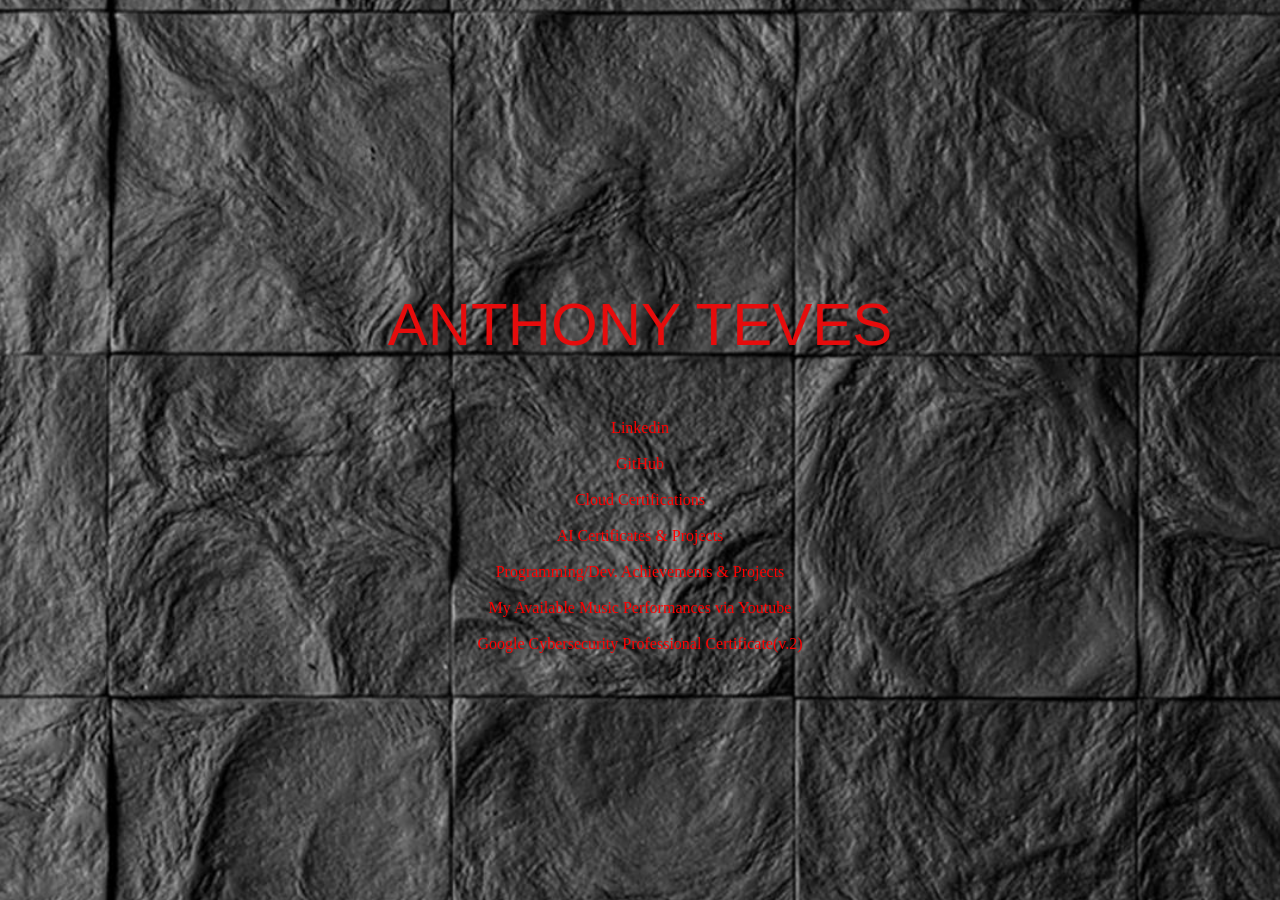
==== index.html @ 1a4ed635 "Fix HTML formatting and update links" ====
<!DOCTYPE html>
<html lang="en">
<head>
    <meta charset="UTF-8">
    <meta name="viewport" content="width=device-width, initial-scale=1.0">
    <link rel="stylesheet" href="style.css">
        <title>My Website</title>
    <!-- Reference the main.js file with the defer attribute -->
    <script src="main.js" defer></script>
    <style>
  .large-text {
    font-size: 60px;
      font-family: helvetica;
  }
</style>
</head>
<body>
<div class="dchover">
  <div class="dchover__btn">
    <p class="large-text"><span>ANTHONY TEVES</span></p>
  </div>
<a href="https://www.linkedin.com/in/anthony-teves/" style="color:red; text-decoration:none;">Linkedin</a><br>
<a href="https://github.com/ateves" style="color:red; text-decoration:none;">GitHub</a><br>
<a href="https://docs.google.com/spreadsheets/d/1_ruDaHUSnFp4wggS_WrxD24N3j-581Cmcvkr8JUXP2Y/edit?usp=sharing" style="color:red; text-decoration:none;">Cloud Certifications</a><br>  
<a href="https://docs.google.com/spreadsheets/d/1MI6BZtzG8HWioBjY_sDZ0L-ax_yjiBLUjhfw1e8pEMY/edit?usp=sharing/" style="color:red; text-decoration:none;">AI Certificates & Projects</a><br>
<a href="https://docs.google.com/spreadsheets/d/1WxPPpLaBLKnIjzqxc-_2hu_z78cMA6PTf86rGy0PZwE/edit?usp=sharing" style="color:red; text-decoration:none;">Programming/Dev. Achievements & Projects</a><br>
<a href="https://youtube.com/playlist?list=PLbRsfRoIOVuHuPNPsIE6G2z-Y8Lj7u5mg&si=OX91VuACBDrpEww6" style="color:red; text-decoration:none;">My Available Music Performances via Youtube</a><br>
<a href="https://www.coursera.org/account/accomplishments/specialization/C7FIPTPGB1XE" style="color:red; text-decoration:none;">Google Cybersecurity Professional Certificate(v.2)</a><br>
    
       </div>
  </body>
</html>
---- style.css ----
html, body {
  margin: 0;
  padding: 0;
  width: 100%;
  height: 100%;
  background: #000;
  color: #e60c0c;
  background-image: url('https://ateves.github.io/strum/unknown.jpg');
  background-size: cover;
  background-position: center;
}

.dchover {
  width: 100%;
  height: 100%;
  position: relative;
  display: flex;
  justify-content: center;
  align-items: center;
  flex-direction: column;
  
  &__btn {
    font-family: helvetica;
    font-weight: 600;
    letter-spacing: -2px;
    font-size: 50px;
    cursor: pointer;
    
    span {
      display: inline-block; 
      white-space: pre;
      overflow: hidden;
    }
  }
}
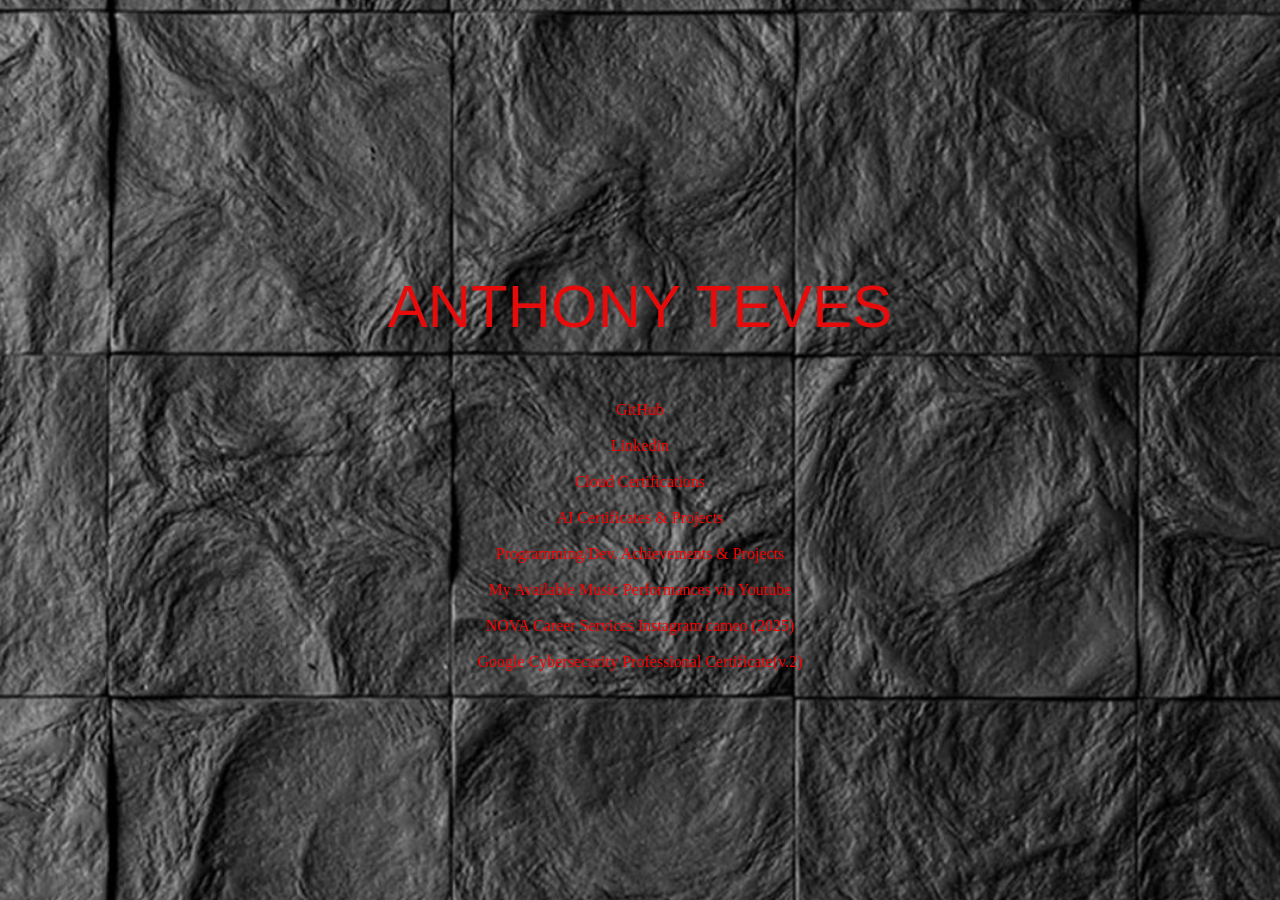
==== commit 27459520: "Fix HTML structure and update links" ====
--- a/index.html
+++ b/index.html
@@ -19,12 +19,14 @@
   <div class="dchover__btn">
     <p class="large-text"><span>ANTHONY TEVES</span></p>
   </div>
+
+<a href="https://github.com/ateves" style="color:red; text-decoration:none;">GitHub</a><br>
 <a href="https://www.linkedin.com/in/anthony-teves/" style="color:red; text-decoration:none;">Linkedin</a><br>
-<a href="https://github.com/ateves" style="color:red; text-decoration:none;">GitHub</a><br>
 <a href="https://docs.google.com/spreadsheets/d/1_ruDaHUSnFp4wggS_WrxD24N3j-581Cmcvkr8JUXP2Y/edit?usp=sharing" style="color:red; text-decoration:none;">Cloud Certifications</a><br>  
 <a href="https://docs.google.com/spreadsheets/d/1MI6BZtzG8HWioBjY_sDZ0L-ax_yjiBLUjhfw1e8pEMY/edit?usp=sharing/" style="color:red; text-decoration:none;">AI Certificates & Projects</a><br>
 <a href="https://docs.google.com/spreadsheets/d/1WxPPpLaBLKnIjzqxc-_2hu_z78cMA6PTf86rGy0PZwE/edit?usp=sharing" style="color:red; text-decoration:none;">Programming/Dev. Achievements & Projects</a><br>
 <a href="https://youtube.com/playlist?list=PLbRsfRoIOVuHuPNPsIE6G2z-Y8Lj7u5mg&si=OX91VuACBDrpEww6" style="color:red; text-decoration:none;">My Available Music Performances via Youtube</a><br>
+<a href="https://www.instagram.com/p/DMyHsy6ssvv/" style="color:red; text-decoration:none;">NOVA Career Services Instagram cameo (2025)</a><br>
 <a href="https://www.coursera.org/account/accomplishments/specialization/C7FIPTPGB1XE" style="color:red; text-decoration:none;">Google Cybersecurity Professional Certificate(v.2)</a><br>
     
        </div>
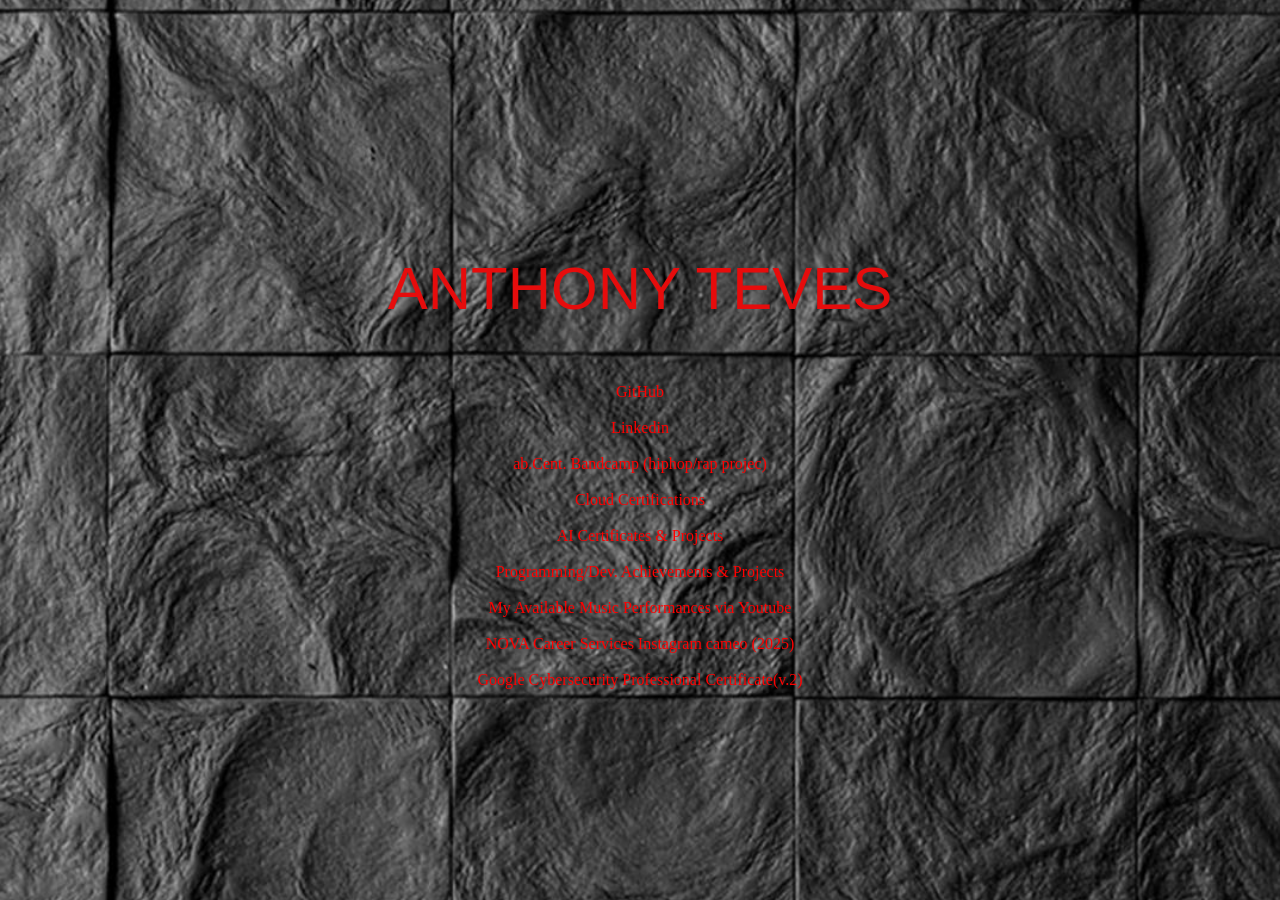
==== commit beced82b: "Modify index.html with new links and content Updated links and added a new link to ab.Cent. Bandcamp" ====
--- a/index.html
+++ b/index.html
@@ -22,6 +22,7 @@
 
 <a href="https://github.com/ateves" style="color:red; text-decoration:none;">GitHub</a><br>
 <a href="https://www.linkedin.com/in/anthony-teves/" style="color:red; text-decoration:none;">Linkedin</a><br>
+<a href="https://abcent.bandcamp.com/music" style="color:red; text-decoration:none;">ab.Cent. Bandcamp (hiphop/rap projec)</a><br>
 <a href="https://docs.google.com/spreadsheets/d/1_ruDaHUSnFp4wggS_WrxD24N3j-581Cmcvkr8JUXP2Y/edit?usp=sharing" style="color:red; text-decoration:none;">Cloud Certifications</a><br>  
 <a href="https://docs.google.com/spreadsheets/d/1MI6BZtzG8HWioBjY_sDZ0L-ax_yjiBLUjhfw1e8pEMY/edit?usp=sharing/" style="color:red; text-decoration:none;">AI Certificates & Projects</a><br>
 <a href="https://docs.google.com/spreadsheets/d/1WxPPpLaBLKnIjzqxc-_2hu_z78cMA6PTf86rGy0PZwE/edit?usp=sharing" style="color:red; text-decoration:none;">Programming/Dev. Achievements & Projects</a><br>
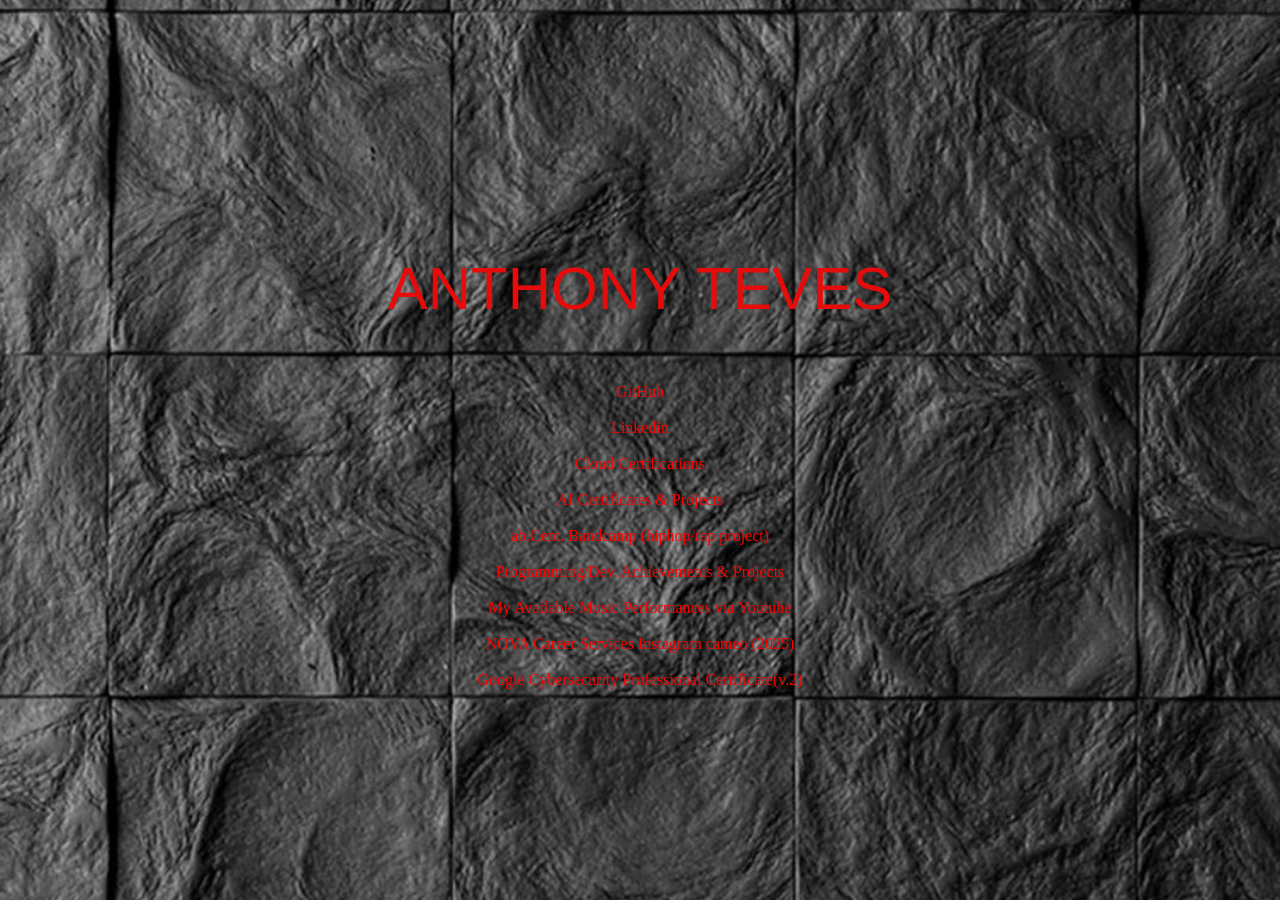
==== commit 328f7a22: "Fix HTML formatting and update links" ====
--- a/index.html
+++ b/index.html
@@ -22,9 +22,9 @@
 
 <a href="https://github.com/ateves" style="color:red; text-decoration:none;">GitHub</a><br>
 <a href="https://www.linkedin.com/in/anthony-teves/" style="color:red; text-decoration:none;">Linkedin</a><br>
-<a href="https://abcent.bandcamp.com/music" style="color:red; text-decoration:none;">ab.Cent. Bandcamp (hiphop/rap projec)</a><br>
 <a href="https://docs.google.com/spreadsheets/d/1_ruDaHUSnFp4wggS_WrxD24N3j-581Cmcvkr8JUXP2Y/edit?usp=sharing" style="color:red; text-decoration:none;">Cloud Certifications</a><br>  
 <a href="https://docs.google.com/spreadsheets/d/1MI6BZtzG8HWioBjY_sDZ0L-ax_yjiBLUjhfw1e8pEMY/edit?usp=sharing/" style="color:red; text-decoration:none;">AI Certificates & Projects</a><br>
+<a href="https://abcent.bandcamp.com/music" style="color:red; text-decoration:none;">ab.Cent. Bandcamp (hiphop/rap project)</a><br>
 <a href="https://docs.google.com/spreadsheets/d/1WxPPpLaBLKnIjzqxc-_2hu_z78cMA6PTf86rGy0PZwE/edit?usp=sharing" style="color:red; text-decoration:none;">Programming/Dev. Achievements & Projects</a><br>
 <a href="https://youtube.com/playlist?list=PLbRsfRoIOVuHuPNPsIE6G2z-Y8Lj7u5mg&si=OX91VuACBDrpEww6" style="color:red; text-decoration:none;">My Available Music Performances via Youtube</a><br>
 <a href="https://www.instagram.com/p/DMyHsy6ssvv/" style="color:red; text-decoration:none;">NOVA Career Services Instagram cameo (2025)</a><br>
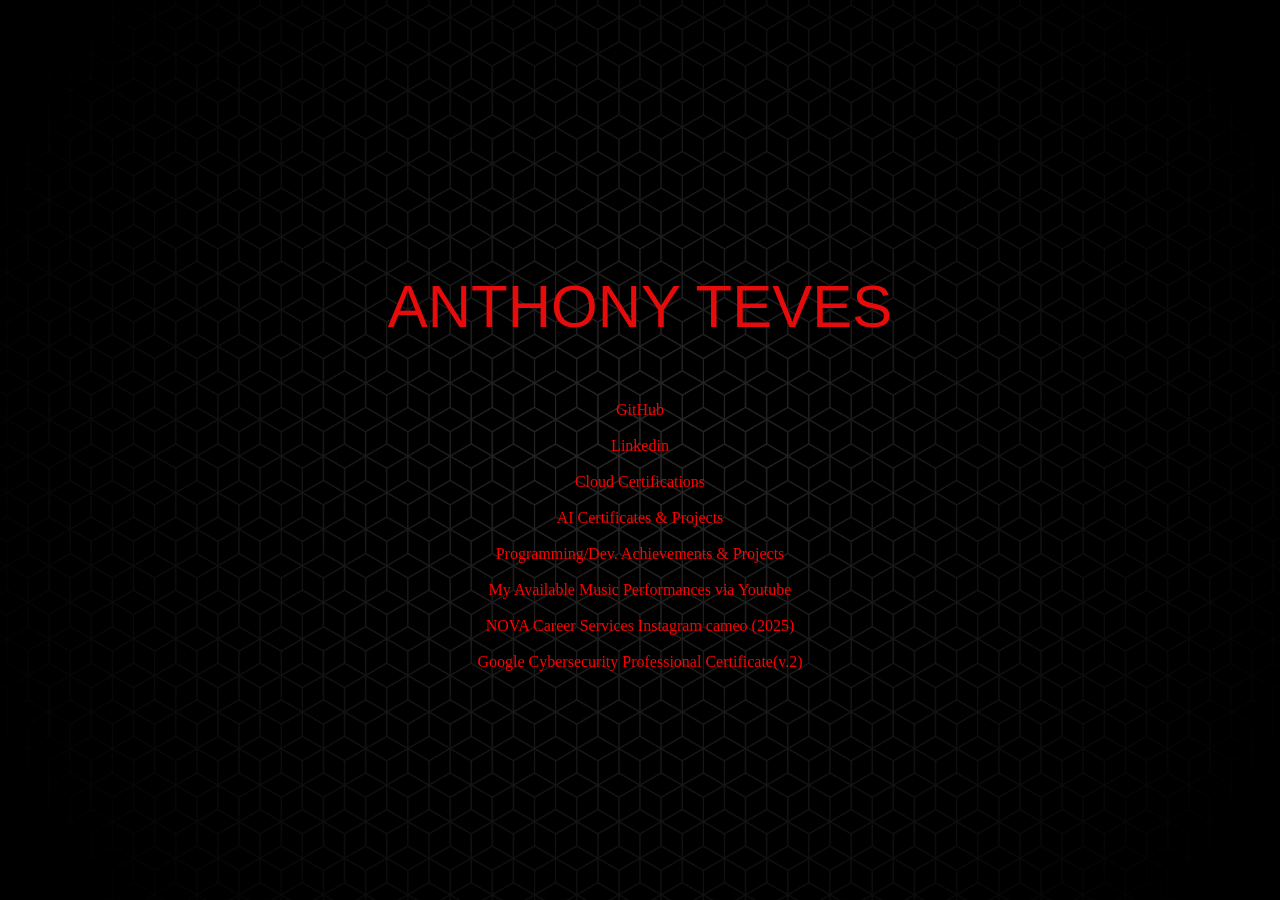
==== commit 2bac20a7: "Fix HTML formatting and structure" ====
--- a/index.html
+++ b/index.html
@@ -24,7 +24,6 @@
 <a href="https://www.linkedin.com/in/anthony-teves/" style="color:red; text-decoration:none;">Linkedin</a><br>
 <a href="https://docs.google.com/spreadsheets/d/1_ruDaHUSnFp4wggS_WrxD24N3j-581Cmcvkr8JUXP2Y/edit?usp=sharing" style="color:red; text-decoration:none;">Cloud Certifications</a><br>  
 <a href="https://docs.google.com/spreadsheets/d/1MI6BZtzG8HWioBjY_sDZ0L-ax_yjiBLUjhfw1e8pEMY/edit?usp=sharing/" style="color:red; text-decoration:none;">AI Certificates & Projects</a><br>
-<a href="https://abcent.bandcamp.com/music" style="color:red; text-decoration:none;">ab.Cent. Bandcamp (hiphop/rap project)</a><br>
 <a href="https://docs.google.com/spreadsheets/d/1WxPPpLaBLKnIjzqxc-_2hu_z78cMA6PTf86rGy0PZwE/edit?usp=sharing" style="color:red; text-decoration:none;">Programming/Dev. Achievements & Projects</a><br>
 <a href="https://youtube.com/playlist?list=PLbRsfRoIOVuHuPNPsIE6G2z-Y8Lj7u5mg&si=OX91VuACBDrpEww6" style="color:red; text-decoration:none;">My Available Music Performances via Youtube</a><br>
 <a href="https://www.instagram.com/p/DMyHsy6ssvv/" style="color:red; text-decoration:none;">NOVA Career Services Instagram cameo (2025)</a><br>
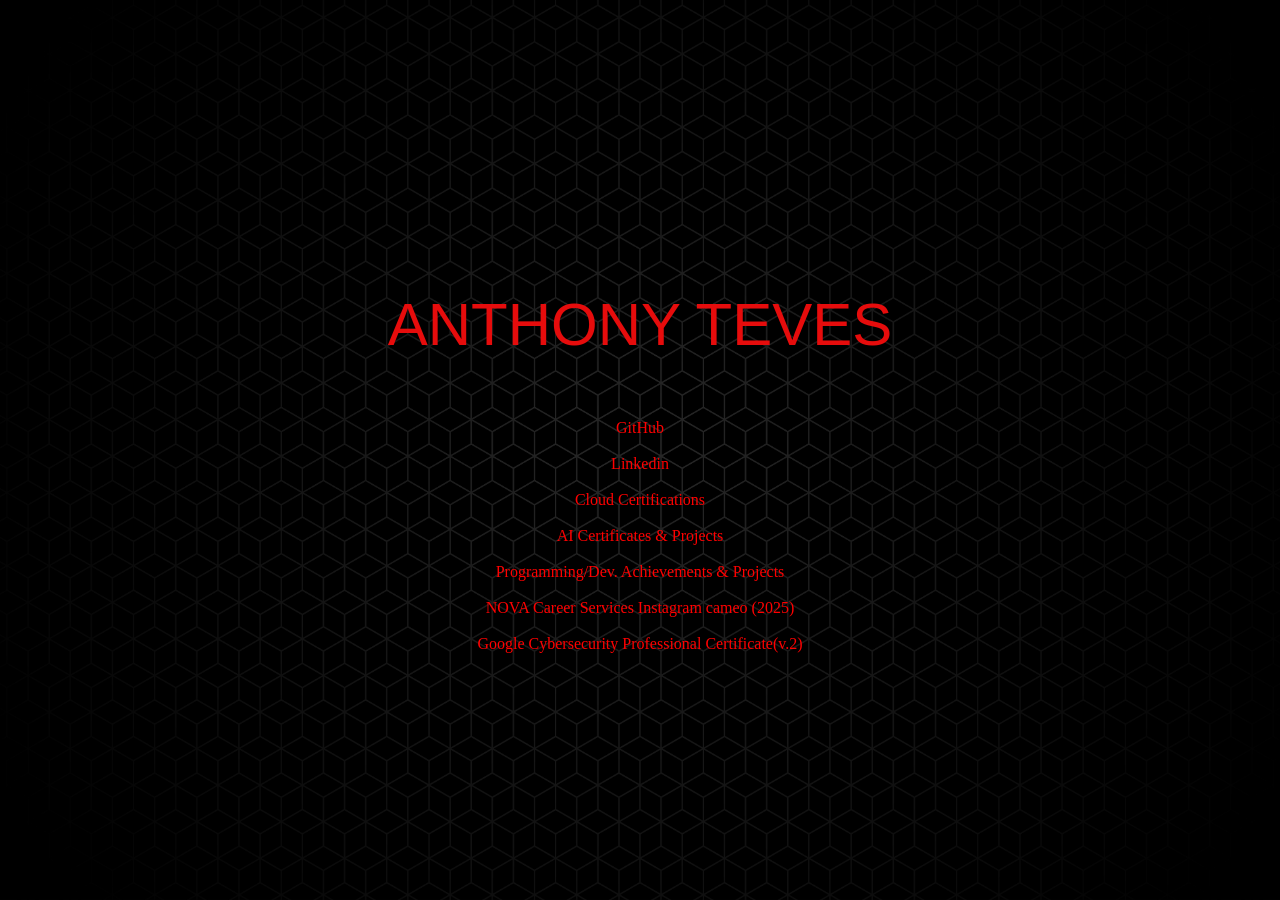
==== commit dfb68a8c: "Update index.html" ====
--- a/index.html
+++ b/index.html
@@ -25,7 +25,6 @@
 <a href="https://docs.google.com/spreadsheets/d/1_ruDaHUSnFp4wggS_WrxD24N3j-581Cmcvkr8JUXP2Y/edit?usp=sharing" style="color:red; text-decoration:none;">Cloud Certifications</a><br>  
 <a href="https://docs.google.com/spreadsheets/d/1MI6BZtzG8HWioBjY_sDZ0L-ax_yjiBLUjhfw1e8pEMY/edit?usp=sharing/" style="color:red; text-decoration:none;">AI Certificates & Projects</a><br>
 <a href="https://docs.google.com/spreadsheets/d/1WxPPpLaBLKnIjzqxc-_2hu_z78cMA6PTf86rGy0PZwE/edit?usp=sharing" style="color:red; text-decoration:none;">Programming/Dev. Achievements & Projects</a><br>
-<a href="https://youtube.com/playlist?list=PLbRsfRoIOVuHuPNPsIE6G2z-Y8Lj7u5mg&si=OX91VuACBDrpEww6" style="color:red; text-decoration:none;">My Available Music Performances via Youtube</a><br>
 <a href="https://www.instagram.com/p/DMyHsy6ssvv/" style="color:red; text-decoration:none;">NOVA Career Services Instagram cameo (2025)</a><br>
 <a href="https://www.coursera.org/account/accomplishments/specialization/C7FIPTPGB1XE" style="color:red; text-decoration:none;">Google Cybersecurity Professional Certificate(v.2)</a><br>
     
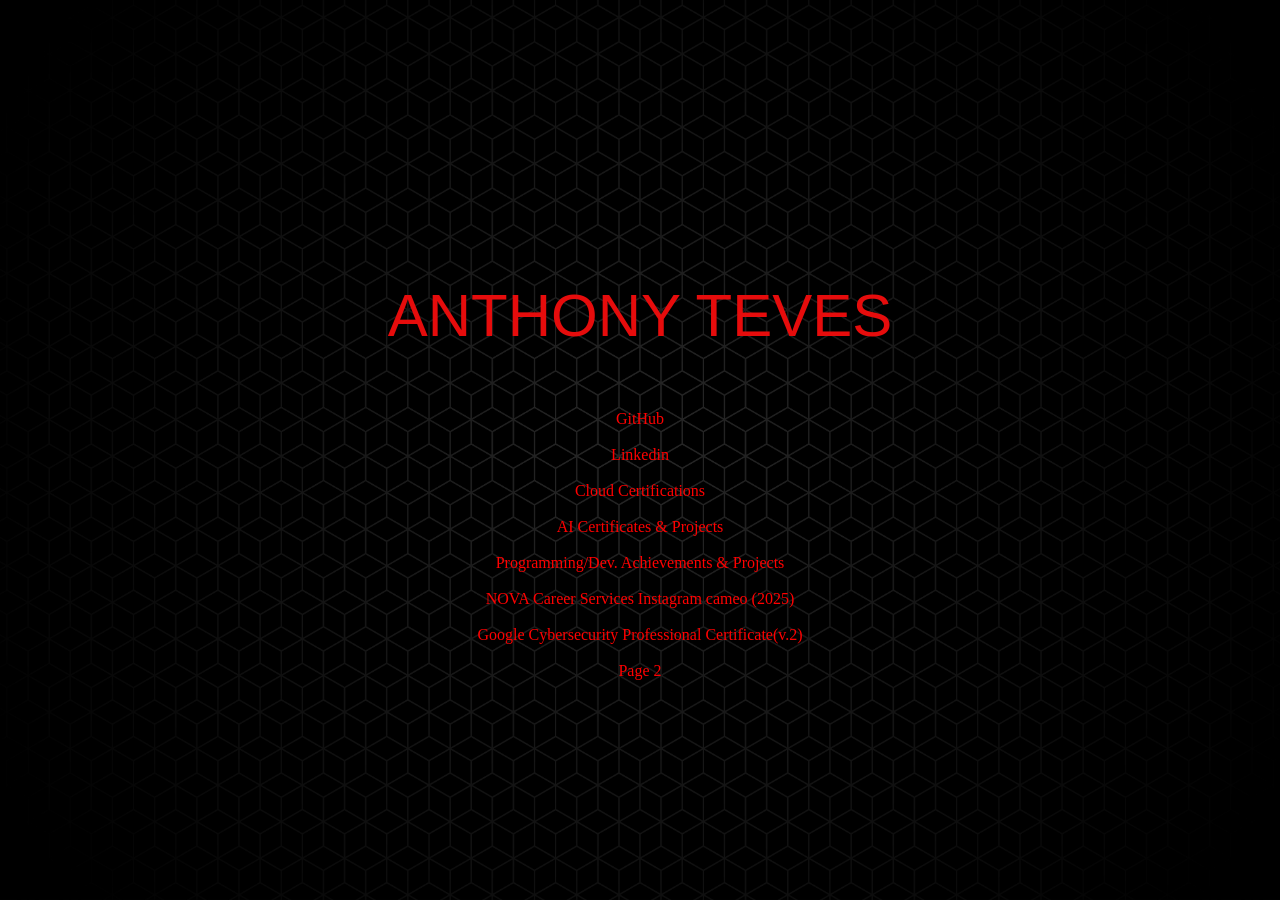
==== commit e5f258fb: "Update index.html" ====
--- a/index.html
+++ b/index.html
@@ -27,7 +27,7 @@
 <a href="https://docs.google.com/spreadsheets/d/1WxPPpLaBLKnIjzqxc-_2hu_z78cMA6PTf86rGy0PZwE/edit?usp=sharing" style="color:red; text-decoration:none;">Programming/Dev. Achievements & Projects</a><br>
 <a href="https://www.instagram.com/p/DMyHsy6ssvv/" style="color:red; text-decoration:none;">NOVA Career Services Instagram cameo (2025)</a><br>
 <a href="https://www.coursera.org/account/accomplishments/specialization/C7FIPTPGB1XE" style="color:red; text-decoration:none;">Google Cybersecurity Professional Certificate(v.2)</a><br>
-    
+<a href="https://ateves.github.io/strum2/" style="color:red; text-decoration:none;">Page 2</a>
        </div>
   </body>
 </html>
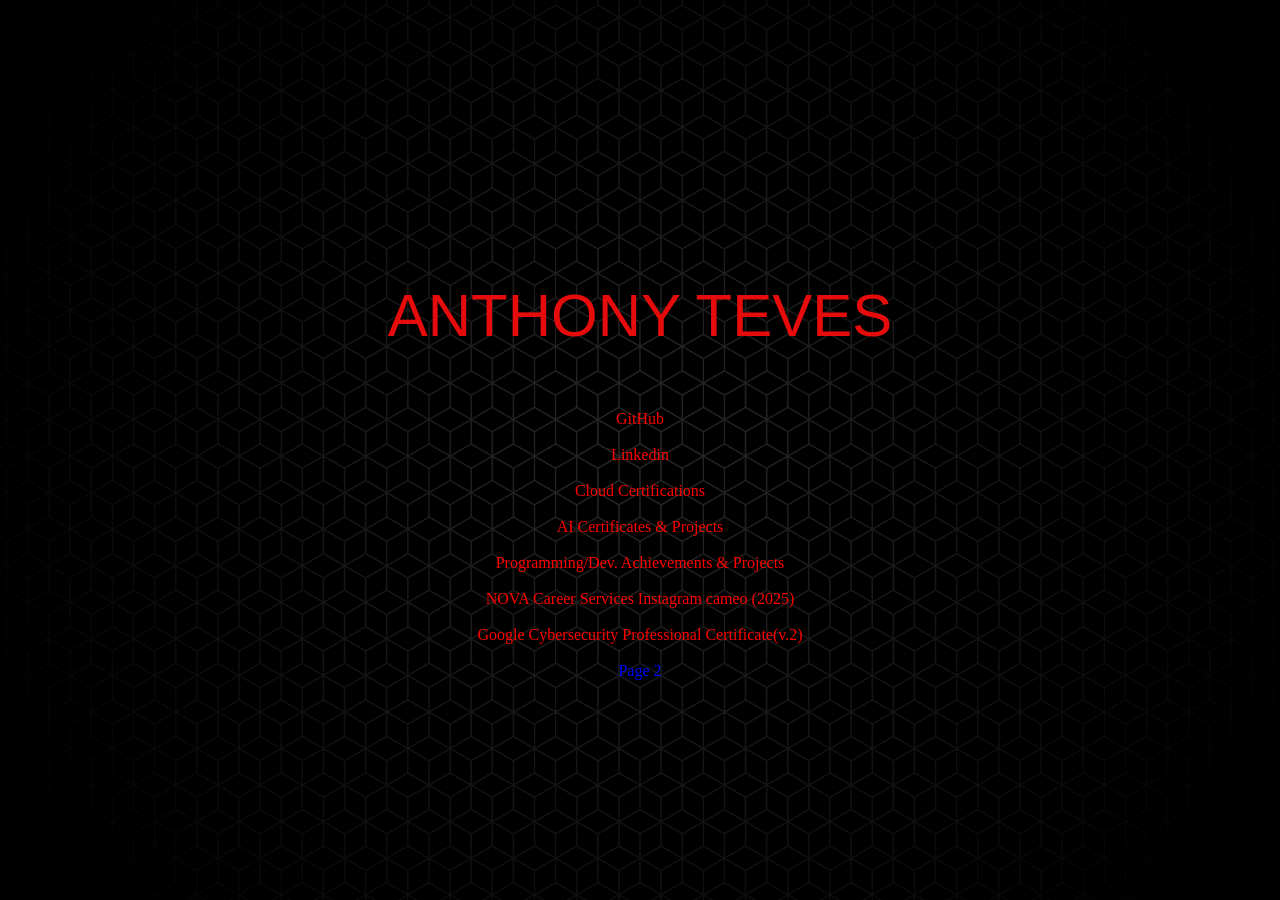
==== commit f4fc2ef6: "Update index.html" ====
--- a/index.html
+++ b/index.html
@@ -27,7 +27,7 @@
 <a href="https://docs.google.com/spreadsheets/d/1WxPPpLaBLKnIjzqxc-_2hu_z78cMA6PTf86rGy0PZwE/edit?usp=sharing" style="color:red; text-decoration:none;">Programming/Dev. Achievements & Projects</a><br>
 <a href="https://www.instagram.com/p/DMyHsy6ssvv/" style="color:red; text-decoration:none;">NOVA Career Services Instagram cameo (2025)</a><br>
 <a href="https://www.coursera.org/account/accomplishments/specialization/C7FIPTPGB1XE" style="color:red; text-decoration:none;">Google Cybersecurity Professional Certificate(v.2)</a><br>
-<a href="https://ateves.github.io/strum2/" style="color:red; text-decoration:none;">Page 2</a>
+<a href="https://ateves.github.io/strum2/" style="color:blue; text-decoration:none;">Page 2</a>
        </div>
   </body>
 </html>
